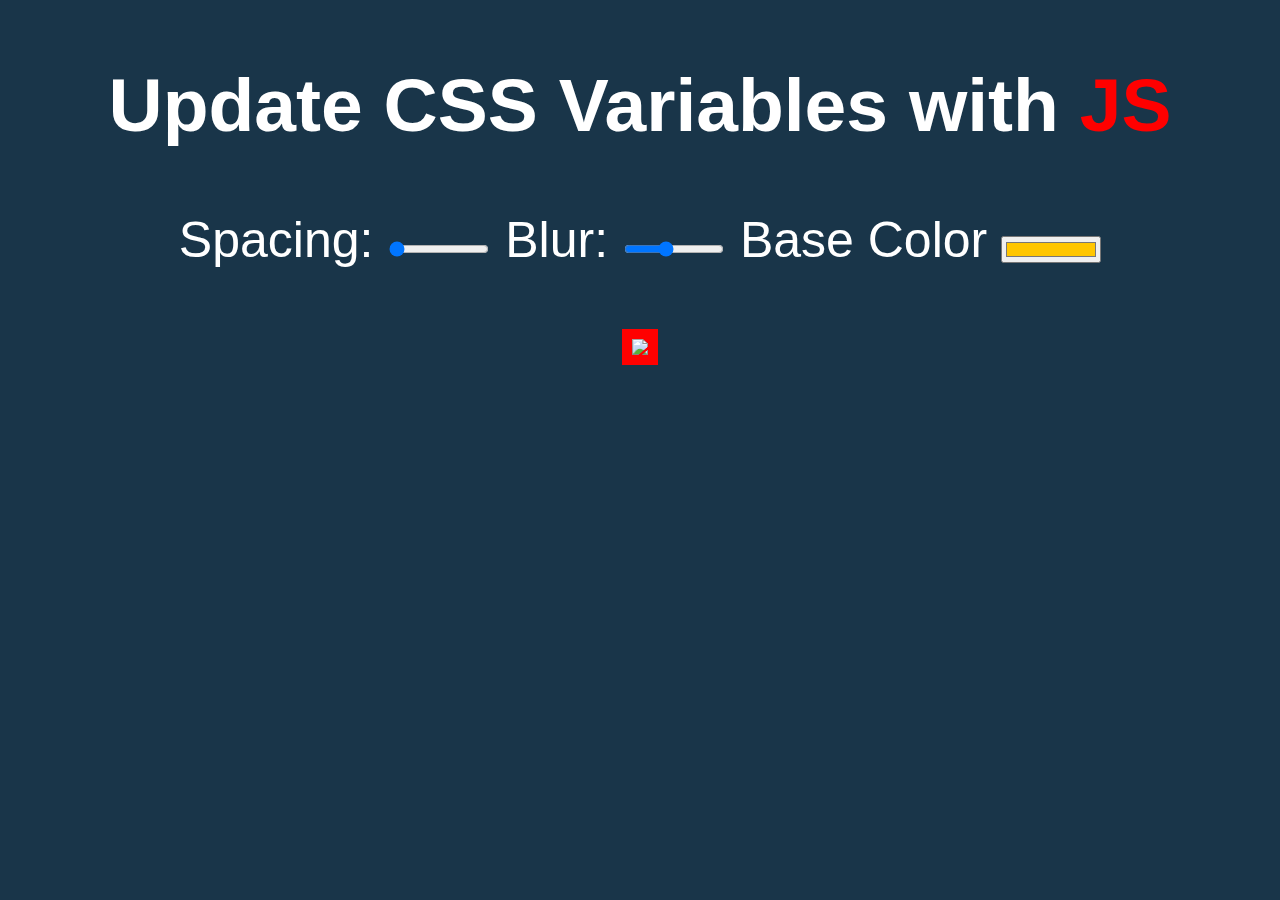
==== 03_css_variables/index.html @ bc4c2cc9 "css variables with js" ====
<!DOCTYPE html>
<html lang="en">
<head>
  <meta charset="UTF-8">
  <title>Scoped CSS Variables and JS</title>
</head>
<body>
  <h2>Update CSS Variables with <span class='hl'>JS</span></h2>

  <div class="controls">
    <label for="spacing">Spacing:</label>
    <input id="spacing" type="range" name="spacing" min="10" max="200" value="10" data-sizing="px">

    <label for="blur">Blur:</label>
    <input id="blur" type="range" name="blur" min="0" max="25" value="10" data-sizing="px">

    <label for="base">Base Color</label>
    <input id="base" type="color" name="base" value="#ffc600">
  </div>

  <img src="https://source.unsplash.com/7bwQXzbF6KE/800x500">

  <style>

    :root{
      --base: red;
      --blur: 0px;
      --spacing: 10px;
    }

    img{
      padding: var(--spacing);
      background: var(--base);
      filter: blur(var(--blur));
    }

    .hl{
      color: var(--base);
    }

    body {
      text-align: center;
      background: #193549;
      color: white;
      font-family: 'helvetica neue', sans-serif;
      font-weight: 100;
      font-size: 50px;
    }

    .controls {
      margin-bottom: 50px;
    }

    input {
      width: 100px;
    }
  </style>

  <script>
    const inputs = document.querySelectorAll(`.controls input`);

    function handle(){
      const suffix = this.dataset.sizing || '';
      document.documentElement.style.setProperty(`--${this.name}`,this.value + suffix);
    }

    inputs.forEach(input => input.addEventListener(`change`,handle));
    inputs.forEach(input => input.addEventListener(`mousemove`,handle));
  </script>

</body>
</html>
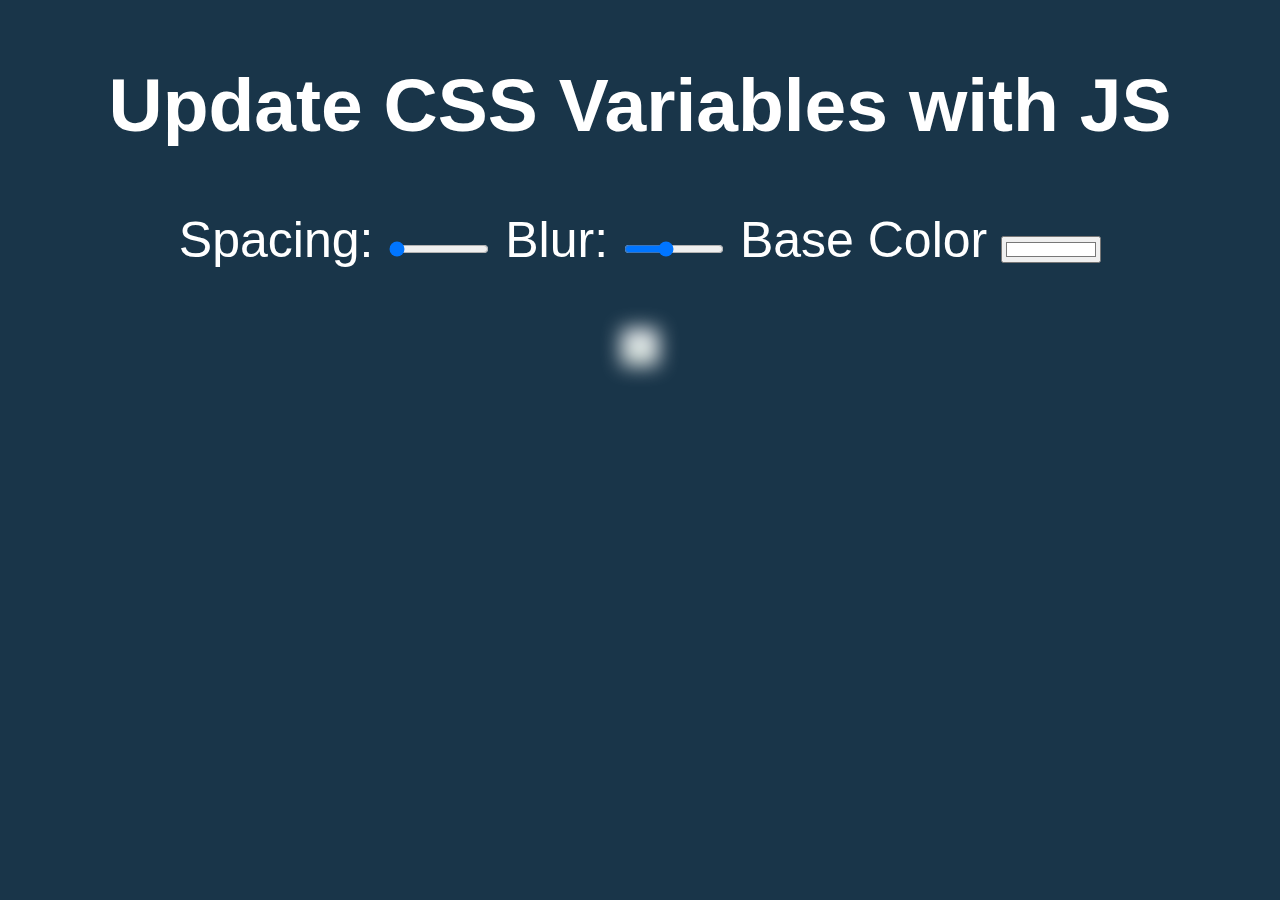
==== commit f5b46147: "added some array exercise" ====
--- a/03_css_variables/index.html
+++ b/03_css_variables/index.html
@@ -15,7 +15,7 @@
     <input id="blur" type="range" name="blur" min="0" max="25" value="10" data-sizing="px">
 
     <label for="base">Base Color</label>
-    <input id="base" type="color" name="base" value="#ffc600">
+    <input id="base" type="color" name="base" value="#FFFFFF">
   </div>
 
   <img src="https://source.unsplash.com/7bwQXzbF6KE/800x500">
@@ -23,8 +23,8 @@
   <style>
 
     :root{
-      --base: red;
-      --blur: 0px;
+      --base: #FFFFFF;
+      --blur: 10px;
       --spacing: 10px;
     }
 
